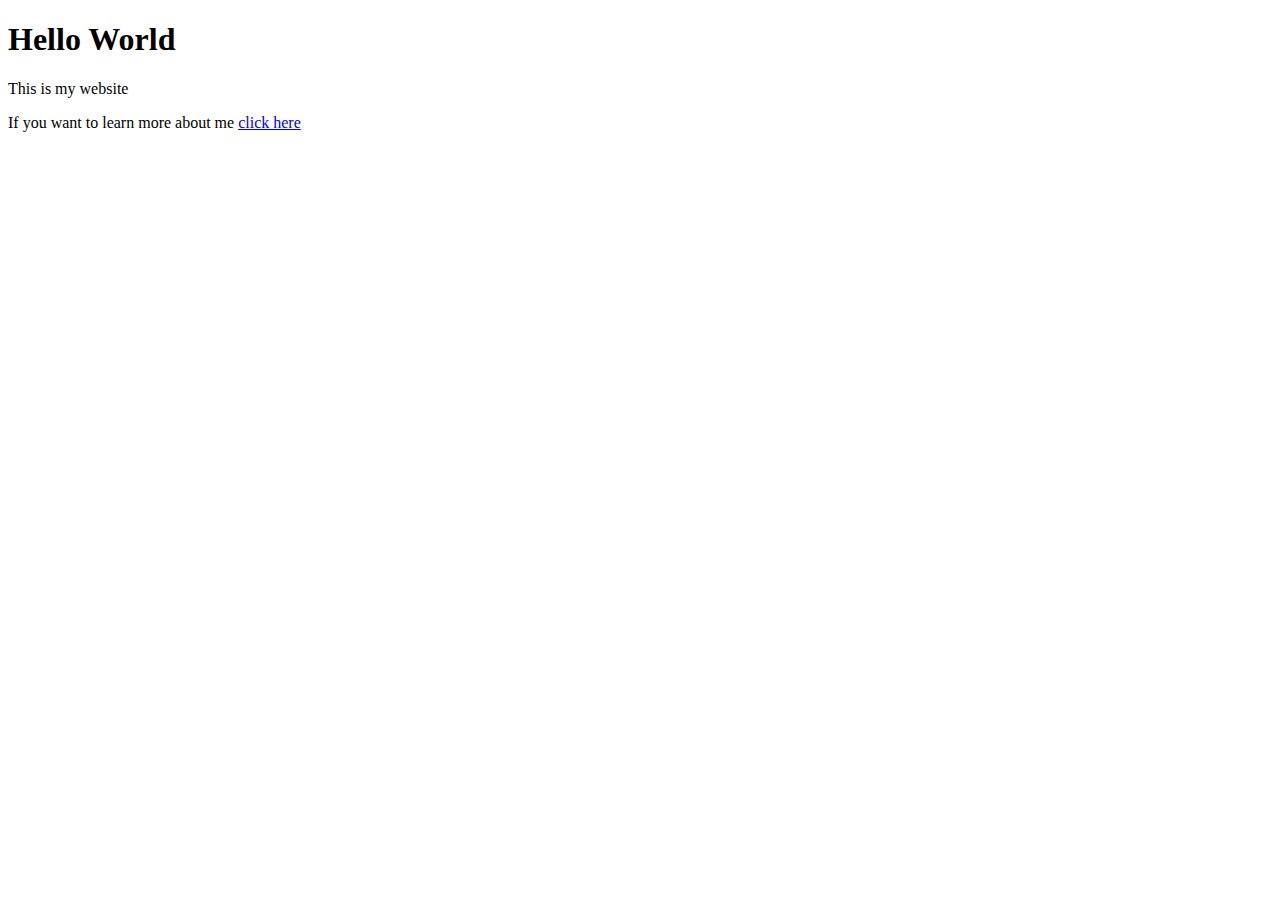
==== index.html @ 4632e061 "Add files via upload" ====
<!DOCTYPE html>
<html lang="en">
<head>
    <meta charset="UTF-8">
    <meta name="viewport" content="width=device-width, initial-scale=1.0">
    <title>Charlie Ruckle</title>
</head>
<body>
    <h1>Hello World</h1>
    <P>This is my website</P>
    <p>If you want to learn more about me <a href="aboutme.html">click here</a> </p>
</body>
</html>
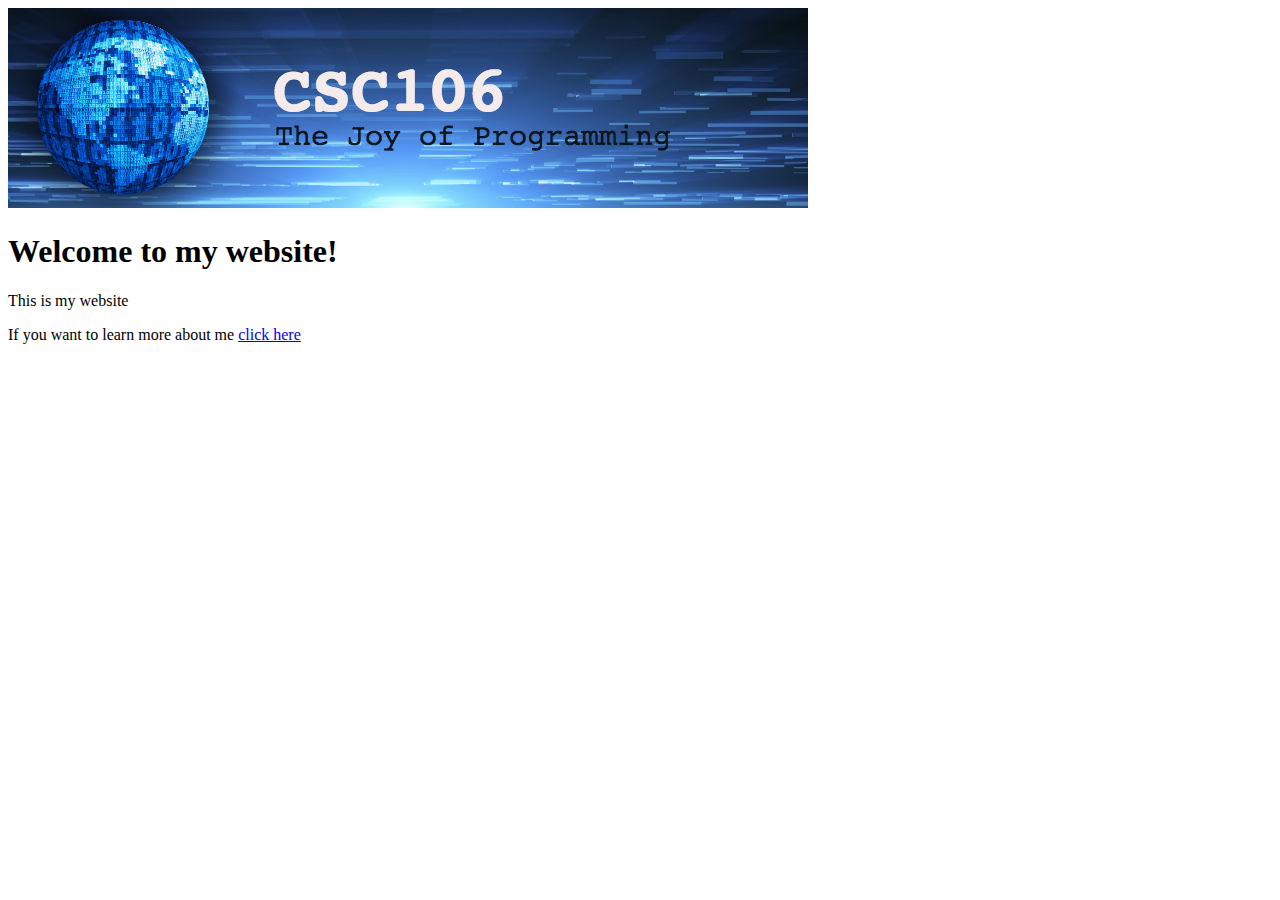
==== commit 80c2589b: "Add files via upload" ====
--- a/index.html
+++ b/index.html
@@ -3,10 +3,11 @@
 <head>
     <meta charset="UTF-8">
     <meta name="viewport" content="width=device-width, initial-scale=1.0">
-    <title>Charlie Ruckle</title>
+    <title>Charlie Ruckle About Me</title>
 </head>
 <body>
-    <h1>Hello World</h1>
+    <img src="csc106_banner.jpg"></img>
+    <h1>Welcome to my website!</h1>
     <P>This is my website</P>
     <p>If you want to learn more about me <a href="aboutme.html">click here</a> </p>
 </body>
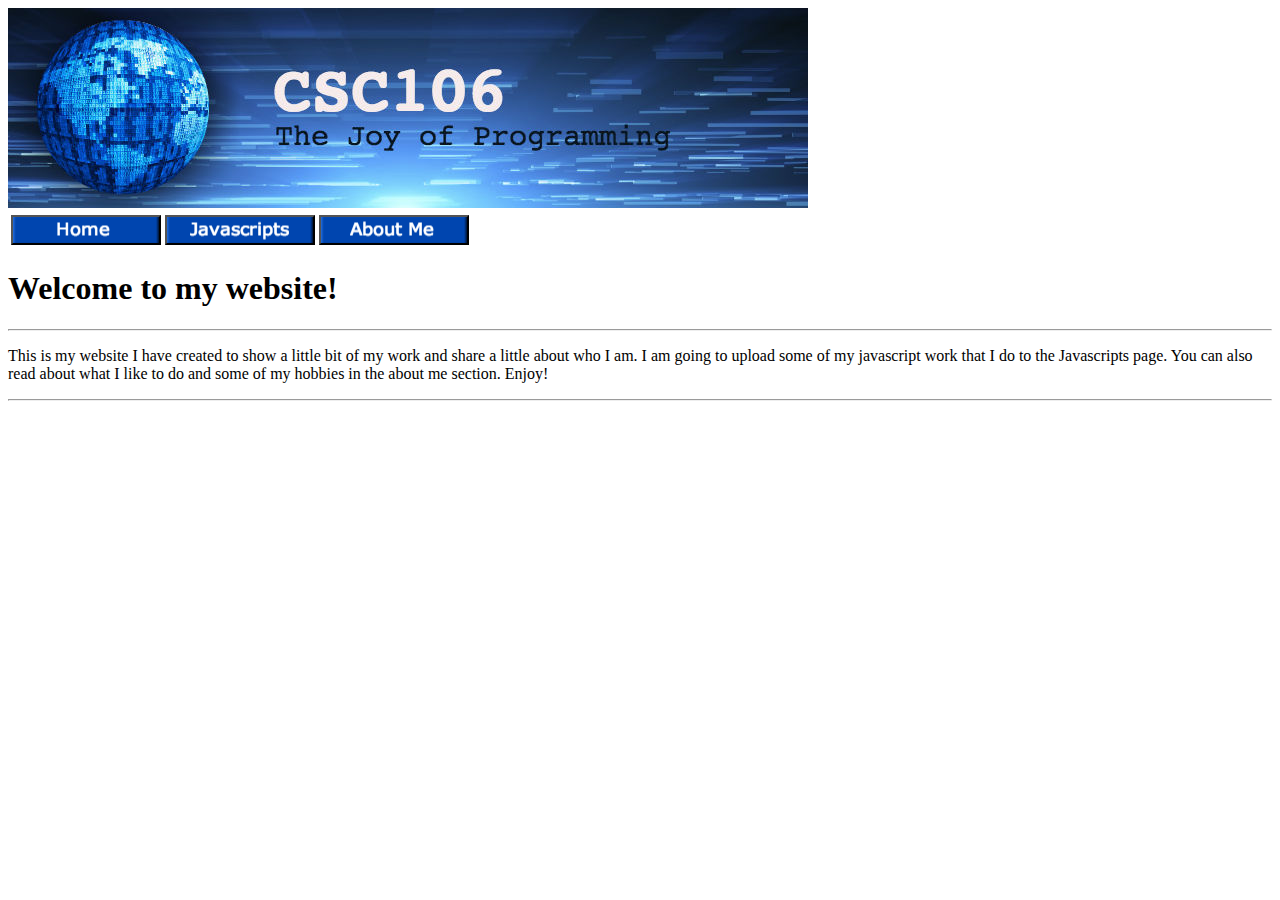
==== commit 15935ba7: "Add files via upload" ====
--- a/index.html
+++ b/index.html
@@ -1,14 +1,35 @@
 <!DOCTYPE html>
 <html lang="en">
+<link rel="stylesheet" href="style.css">
 <head>
     <meta charset="UTF-8">
     <meta name="viewport" content="width=device-width, initial-scale=1.0">
     <title>Charlie Ruckle About Me</title>
 </head>
 <body>
-    <img src="csc106_banner.jpg"></img>
+    <img src="csc106_banner.jpg" class="banner" alt="Banner Pic"></img>
+    <table class="table1">
+        <tr>
+            <td>
+                <a href="index.html">
+                    <button class="button1"></button>
+                </a>
+            </td>
+            <td>
+                <a href="javascripts.html">
+                    <button class="button2"></button>
+                </a>
+            </td>
+            <td>
+                <a href="aboutme.html">
+                    <button class="button3"></button>
+                </a>
+            </td>
+        </tr>
+    </table>
     <h1>Welcome to my website!</h1>
-    <P>This is my website</P>
-    <p>If you want to learn more about me <a href="aboutme.html">click here</a> </p>
+    <hr>
+    <P>This is my website I have created to show a little bit of my work and share a little about who I am. I am going to upload some of my javascript work that I do to the Javascripts page. You can also read about what I like to do and some of my hobbies in the about me section. Enjoy! </P>
+    <hr>
 </body>
 </html>--- a/style.css
+++ b/style.css
@@ -0,0 +1,22 @@
+
+.button1{
+    background-image: url("home.png");
+    background-repeat: no-repeat;
+    background-position:center;
+    width:150px;
+    height:30px;
+}
+.button2{
+    background-image: url("js.png");
+    background-repeat: no-repeat;
+    background-position:center;
+    width:150px;
+    height:30px;
+}
+.button3{
+    background-image: url("aboutme.png");
+    background-repeat: no-repeat;
+    background-position:center;
+    width:150px;
+    height:30px;
+}
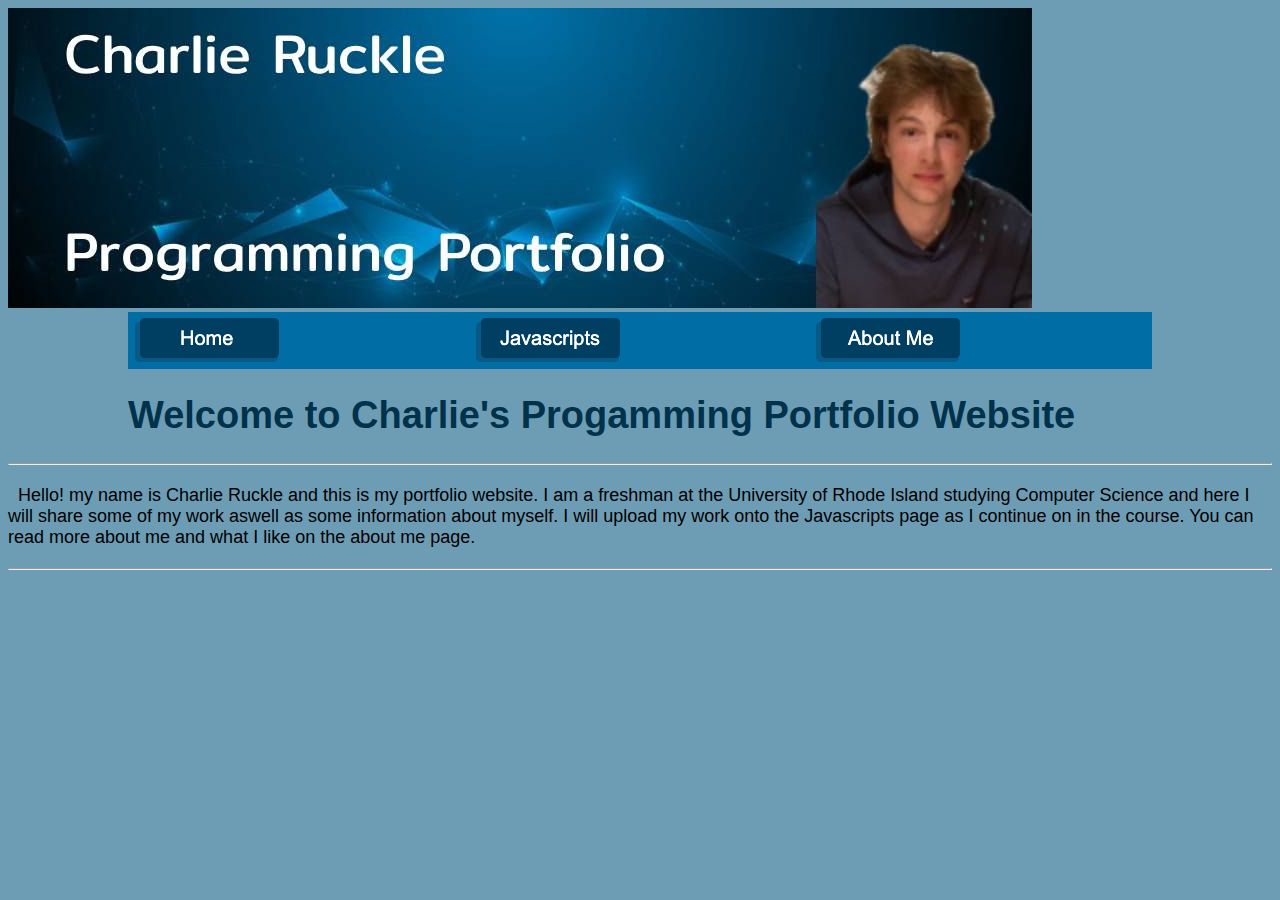
==== commit abc10f82: "Add files via upload" ====
--- a/index.html
+++ b/index.html
@@ -4,10 +4,10 @@
 <head>
     <meta charset="UTF-8">
     <meta name="viewport" content="width=device-width, initial-scale=1.0">
-    <title>Charlie Ruckle About Me</title>
+    <title>Charlie Ruckle Home Page</title>
 </head>
 <body>
-    <img src="csc106_banner.jpg" class="banner" alt="Banner Pic"></img>
+    <img src="images/finalbanner.jpg" class="banner" alt="Banner Pic"></img>
     <table class="table1">
         <tr>
             <td>
@@ -27,9 +27,12 @@
             </td>
         </tr>
     </table>
-    <h1>Welcome to my website!</h1>
+    <div id="websitesize">
+        <h1>Welcome to Charlie's Progamming Portfolio Website</h1>
+    </div>
+    
     <hr>
-    <P>This is my website I have created to show a little bit of my work and share a little about who I am. I am going to upload some of my javascript work that I do to the Javascripts page. You can also read about what I like to do and some of my hobbies in the about me section. Enjoy! </P>
+    <P>&nbsp Hello! my name is Charlie Ruckle and this is my portfolio website. I am a freshman at the University of Rhode Island studying Computer Science and here I will share some of my work aswell as some information about myself. I will upload my work onto the Javascripts page as I continue on in the course. You can read more about me and what I like on the about me page. </P>
     <hr>
 </body>
 </html>--- a/style.css
+++ b/style.css
@@ -1,22 +1,66 @@
 
 .button1{
-    background-image: url("home.png");
+    background-image: url("images/homebutton.png");
     background-repeat: no-repeat;
     background-position:center;
     width:150px;
-    height:30px;
+    height:50px;
+    border-color:transparent;
+    background-color:transparent;
 }
 .button2{
-    background-image: url("js.png");
+    background-image: url("images/javabutton.png");
     background-repeat: no-repeat;
     background-position:center;
     width:150px;
-    height:30px;
+    height:50px;
+    border-color:transparent;
+    background-color:transparent;
 }
 .button3{
-    background-image: url("aboutme.png");
+    background-image: url("images/aboutme.png");
     background-repeat: no-repeat;
     background-position:center;
     width:150px;
-    height:30px;
+    height:50px;
+    border-color:transparent;
+    background-color:transparent;
 }
+.golfpic{
+    width:150px;
+}
+.hikingpic{
+    width:350px;
+}
+body{
+    background-color: #6d9db5;
+}
+h1{
+    font-size:38px;
+    font-family: "Dela Gothic One", sans-serif;
+    color: #01324b;
+    font-weight: bold;
+    #01324b
+}
+#websitesize{
+    width:1024px;
+    margin: 0 auto;
+}
+p{
+    font-family: "Dela Gothic One", sans-serif;
+    margin-top:20px;
+    margin-bottom:20px;
+    font-size:18px;
+}
+.table1{
+    background-color:#006ea4;
+    margin:auto;
+    width:1024px;
+}
+.aboutme{
+    background-image : url("images/background2.png")
+}
+.abtmetable{ 
+    margin:auto;
+    width:1024px;
+}